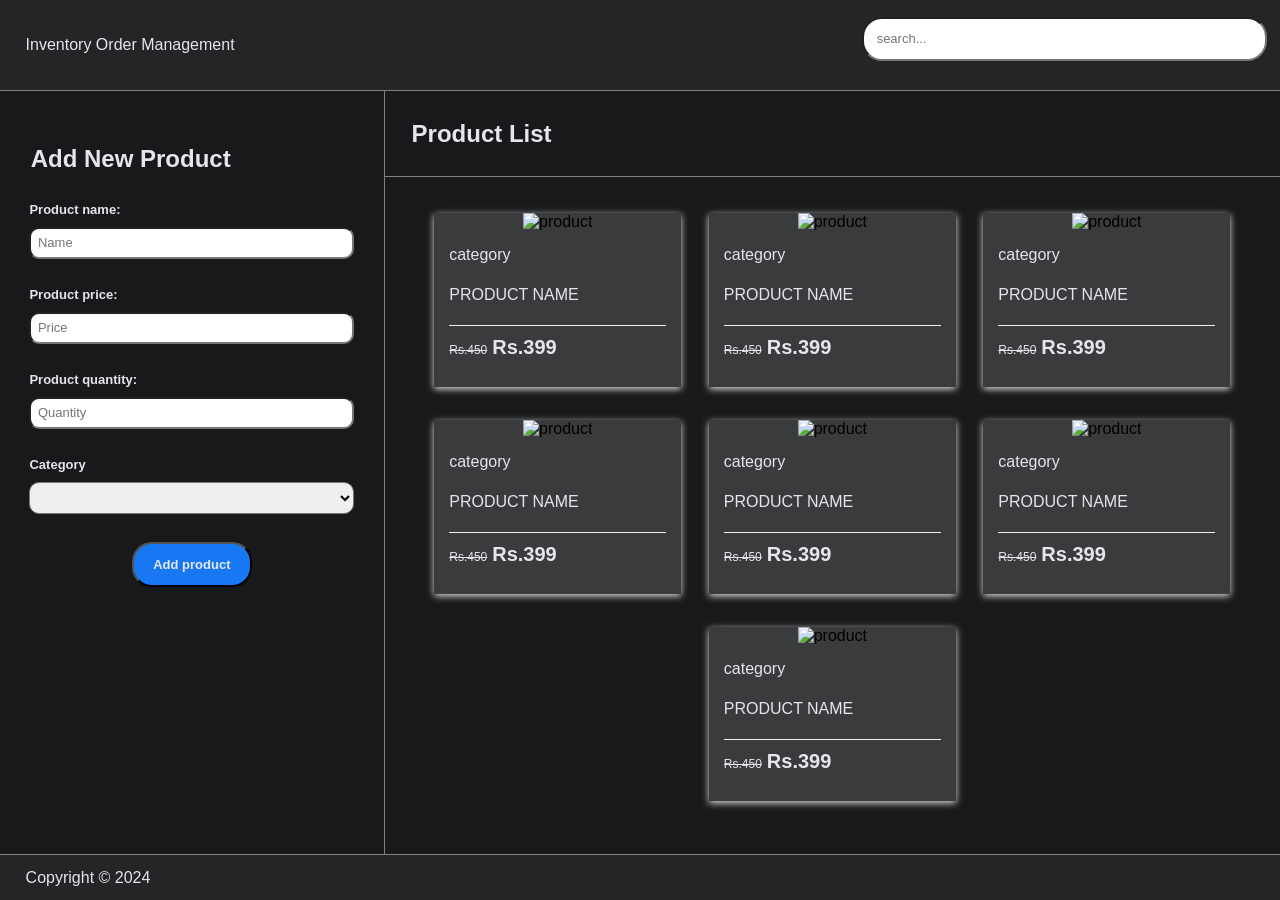
==== index.html @ d7c3414e "folder moved up" ====
<!DOCTYPE html>
<html lang="en">
  <head>
    <title>InvOrd</title>
    <meta name="viewport" content="width=device-width, initial-scale=1.0">
    <link rel="stylesheet" href="./resource/css/mobile.css">
  </head>
  <body>
        <div class="header-container">
            <div class="header-content-1">
                <p style="font-size: 100%;">Inventory Order Management</p>
            </div>
            <div class="header-content-2">
                    <input type="text" name="search" class="search-field" id="search-bar" placeholder="search...">
            </div>
        </div>
        <div class="content-wrapper">
            <aside class="aside-ele">
                <!-- heading for form  -->
                <div class="aside-sub-container">
                    <h2 class="form-head">Add New Product</h2>
                    <form action="" class="form-container">
                        <label for="product_name" class="input-label">
                            Product name:
                            <input type="text" name="product_name" placeholder="Name" id="product_name" class="input-field">
                        </label>
                        <label for="price" class="input-label">
                            Product price:
                            <input type="number" name="price" id="price"  placeholder="Price"  class="input-field">
                        </label>
                        <label for="quantity" class="input-label">
                            Product quantity:
                            <input type="number" name="quantity" id="quantity" placeholder="Quantity" class="input-field">
                        </label>
                        <label for="category"class="input-label">
                            Category
                            <select name="category" id="category"class="input-field" >
                                <option value="" disabled selected hidden></option>
                                <option value="mobile">Mobile</option>
                                <option value="fruits">Fruits</option>
                                <option value="fashion">Fashion</option>
                                <option value="electronics">Electronics</option>
                            </select>
                        </label>
                        <div class="input-label">
                            <input type="button" value="Add product" class="input-field btn">
                        </div>
                    </form>
                </div>
            </aside>
            <section class="section-ele">
                <div class="section-header">
                    <h2>Product List</h2>
                </div>
                <div class="section-content">
                    <div class="product-container">
                        <div class="product-card">
                            <div class="product-img">
                                <img src="https://ik.imagekit.io/gokul/PartyEvent/party01.jpg" alt="product">
                            </div>
                            <div class="product-details">
                                <span class="product-catagory">category</span>
                                <h4><a href="">Product name</a></h4>
                                <div class="product-bottom-details">
                                    <div class="product-price"><small>Rs.450</small>Rs.399</div>
                                </div>
                            </div>
                        </div>
                        <div class="product-card">
                            <div class="product-img">
                                <img src="https://ik.imagekit.io/gokul/PartyEvent/party01.jpg" alt="product">
                            </div>
                            <div class="product-details">
                                <span class="product-catagory">category</span>
                                <h4><a href="">Product name</a></h4>
                                <div class="product-bottom-details">
                                    <div class="product-price"><small>Rs.450</small>Rs.399</div>
                                </div>
                            </div>
                        </div>
                        <div class="product-card">
                            <div class="product-img">
                                <img src="https://ik.imagekit.io/gokul/PartyEvent/party01.jpg" alt="product">
                            </div>
                            <div class="product-details">
                                <span class="product-catagory">category</span>
                                <h4><a href="">Product name</a></h4>
                                <div class="product-bottom-details">
                                    <div class="product-price"><small>Rs.450</small>Rs.399</div>
                                </div>
                            </div>
                        </div>
                        <div class="product-card">
                            <div class="product-img">
                                <img src="https://ik.imagekit.io/gokul/PartyEvent/party01.jpg" alt="product">
                            </div>
                            <div class="product-details">
                                <span class="product-catagory">category</span>
                                <h4><a href="">Product name</a></h4>
                                <div class="product-bottom-details">
                                    <div class="product-price"><small>Rs.450</small>Rs.399</div>
                                </div>
                            </div>
                        </div>
                        <div class="product-card">
                            <div class="product-img">
                                <img src="https://ik.imagekit.io/gokul/PartyEvent/party01.jpg" alt="product">
                            </div>
                            <div class="product-details">
                                <span class="product-catagory">category</span>
                                <h4><a href="">Product name</a></h4>
                                <div class="product-bottom-details">
                                    <div class="product-price"><small>Rs.450</small>Rs.399</div>
                                </div>
                            </div>
                        </div>
                        <div class="product-card">
                            <div class="product-img">
                                <img src="https://ik.imagekit.io/gokul/PartyEvent/party01.jpg" alt="product">
                            </div>
                            <div class="product-details">
                                <span class="product-catagory">category</span>
                                <h4><a href="">Product name</a></h4>
                                <div class="product-bottom-details">
                                    <div class="product-price"><small>Rs.450</small>Rs.399</div>
                                </div>
                            </div>
                        </div>
                        <div class="product-card">
                            <div class="product-img">
                                <img src="https://ik.imagekit.io/gokul/PartyEvent/party01.jpg" alt="product">
                            </div>
                            <div class="product-details">
                                <span class="product-catagory">category</span>
                                <h4><a href="">Product name</a></h4>
                                <div class="product-bottom-details">
                                    <div class="product-price"><small>Rs.450</small>Rs.399</div>
                                </div>
                            </div>
                        </div>
                    </div>
                </div>
            </section>
        </div>
        <footer class="footer-wrapper">
            <p>Copyright &copy; 2024</p>
        </footer>
    </body>
</html>
---- resource/css/mobile.css ----
body {
    /* width: 100%; */
    margin: 0;
    border: 0;
    box-sizing: border-box;    font-family: 'Trebuchet MS', 'Lucida Sans Unicode', 'Lucida Grande', 'Lucida Sans', Arial, sans-serif;
}
.header-container {
    color: #E4E6EB;
        position: relative;
        background-color: #242526;
        height: auto;
        border-bottom: 1px solid gray;
        display: flex;
        flex-direction: column;
        justify-content: center;
        padding: 2% 0 2% 0;
}
.header-content-1 {    
    margin-left: 3%;
}   
.header-content-2 {
    display: flex;
    justify-content: center;
    align-items: center;
}
.search-group {
    display: flex;
    flex-direction: row;
    justify-content: space-between;
    align-items: center;
    width: 100%;
}

.search-field {
    font-size: medium;
    width: 90%;
    padding: 2%;
    border-radius: 10px;
    margin-bottom: 2%;
}
.content-wrapper {
    background-color: #18191A;
    display: flex;
    flex-direction: column;
}
.aside-ele {
    margin-top: 2%;
    border-bottom: 1px solid gray;
}
.form-head {
    margin: auto;
    padding-top: 4%;
    padding-left: 8%;
    color: #E4E6EB;
}
.form-container {
    
    color: #E4E6EB;
    display: flex;
    flex-direction: column;
    padding: 4%;
}
.input-label {
    font-weight: bolder;
    font-size: small;
    display: flex;
    flex-direction: column;
    padding: 4%;
}
.input-field {
    font-size: small;
    border-radius: 10px;
    margin: 3% 0 0 0;
    padding: 2%;
}
.btn {
    font-weight: bolder;
    color: #E4E6EB;
    margin: auto;
    width: auto;
    padding: 4% 6%;
    background-color: #1877F2;
    border-radius: 20px;
}
.btn:hover {
    background-color: #1877F2;
    color: #E4E6EB;
}
.footer-wrapper {
    display: flex;
    align-items: center;
    color: #E4E6EB;
    padding-left: 2%;
    background-color: #242526;
    width: 100%;
    bottom: 0;
    border-top: 1px solid gray;
}

.section-ele {
    position: relative;
    height: 100%;
    /* overflow: auto;
    overflow-x: hidden; */
}
.section-header {
    padding-top: 1%;
    padding-left: 3%;
    position: relative;
    color: #E4E6EB;
    width: 100%;
    height: 10%;
    border-bottom: 1px solid gray;
}
.section-content {
    background-color: #18191A;
    margin: 4%;
}
.product-container {
    display: flex;
    flex-wrap: wrap;
    justify-content: space-between;
}
.product-card {
    margin: auto;
    width: 50%;
    min-height: 30%;
    position: relative;
    box-shadow: 0 2px 7px #dfdfdf;
    background: #3A3B3C;
    flex: 0 0 45%;
    box-sizing: border-box;
    margin-bottom: 8%;
}
.product-img {
    display: flex;
    align-items: center;
    justify-content: center;
    background: #3A3B3C;
    max-width: 100%;
    height: auto;
}
.product-img img {
    max-width: 100%;
    max-height: 100%;
}
.product-details {
    color: #E4E6EB;
    padding: 15px;
}
.product-category {
    display: block;
    font-size: 10px;
    font-weight: 700;
    text-transform: uppercase;
    color: #E4E6EB;
    margin-bottom: 18px;
}
.product-details h4 a {
    font-weight: 500;
    display: block;
    margin-bottom: 18px;
    text-transform: uppercase;
    color: #E4E6EB;
    text-decoration: none;
}
.product-details h4 a:hover {
    color: #1877F2;
}
.product-details p {
    line-height: 11px;
    margin-bottom: 9px;
    color: #18191A;
}
.product-bottom-details {
    overflow: hidden;
    border-top: 1px solid #eee;
    padding-top: 10px;
}
.product-price {
    font-size: 20px;
    color: #E4E6EB;
    font-weight: 600;
}
.product-price small {
    font-size: 60%;
    font-weight: 400;
    text-decoration: line-through;
    display: inline-block;
    margin-right: 5px;
}


@media (min-width: 768px) {
    
    body {
        height: 100vh;
        margin: 0;
        border: 0;
        box-sizing: border-box;
    }
    .content-wrapper {
        background-color: #18191A;
        height: 85vh;
        display: flex;
        flex-direction: row;
        overflow: hidden;
    }
    .aside-ele {
        height: 100%;
        margin: auto;
        border-right: 1px solid gray;
        padding-top: 3%;
    }
    .section-ele {
        background-color: #18191A;
    }
    .footer-wrapper {
        color: #E4E6EB;
        height: 5vh;
        padding-left: 2%;
        background-color: #242526;
        position: fixed;
        width: 100%;
        bottom: 0;
        border-top: 1px solid gray;
    }
    aside {
        width: 30%;
    }
    section {
        width: 70%;
    }

    .header-container {
        color: #E4E6EB;
        position: relative;
        background-color: #242526;
        height: 10vh;
        border-bottom: 1px solid gray;
        display: flex;
        flex-direction: row;
        justify-content: space-between;
        padding: 0;
    }
    .header-content-1 {
        display: flex;
        align-items: center;
        margin-left: 2%;
        width: 50%;
    }
    .header-content-2 {
        display: flex;
        justify-content: end;
        align-items: center;
        width: 50%;
    }
    .search-field {
        margin-right: 2%;
        font-size: small;
        width: 60%;
        border-radius: 20px;
        /* padding: 10px; */
    }

    .form-head {
        margin: auto;
        padding-top: 4%;
        padding-left: 8%;
        color: #E4E6EB;
    }
    .form-container {
        color: #E4E6EB;
        display: flex;
        flex-direction: column;
        padding: 4%;
    }
    .input-label {
        font-weight: bolder;
        font-size: small;
        display: flex;
        flex-direction: column;
        padding: 4%;
    }
    .input-field {
        font-size: small;
        border-radius: 10px;
        margin: 3% 0 0 0;
        padding: 2%;
    }
    .btn {
        font-weight: bolder;
        color: #E4E6EB;
        margin: auto;
        width: auto;
        padding: 4% 6%;
        background-color: #1877F2;
        border-radius: 20px;
    }
    .btn:hover {
        background-color: #1877F2;
        color: #E4E6EB;
    }
    .section-ele {
        overflow: auto;
        overflow-x: hidden;
    }
    .section-header {
        padding-top: 1%;
        padding-left: 3%;
        position: relative;
        color: #E4E6EB;
        width: 100%;
        height: 10%;
        border-bottom: 1px solid gray;
    }
    .section-content {
        display: flex;
        justify-content: center;
        margin: 4%;
    }

    .product-container {
        display: flex;
        flex-wrap: wrap;
        justify-content: space-between;
    }
    .product-card {
        margin: auto;
        width: 25%;
        min-height: 30%;
        position: relative;
        box-shadow: 0 2px 7px #dfdfdf;
        background: #3A3B3C;
        flex: 0 0 30%;
        box-sizing: border-box;
        margin-bottom: 4%;
    }
    .product-img {
        display: flex;
        align-items: center;
        justify-content: center;
        background: #3A3B3C;
        max-width: 100%;
        height: auto;
    }
    .product-img img {
        max-width: 100%;
        max-height: 100%;
    }
    .product-details {
        color: #E4E6EB;
        padding: 15px;
    }
    .product-category {
        display: block;
        font-size: 10px;
        font-weight: 700;
        text-transform: uppercase;
        color: #E4E6EB;
        margin-bottom: 18px;
    }
    .product-details h4 a {
        font-weight: 500;
        display: block;
        margin-bottom: 18px;
        text-transform: uppercase;
        color: #E4E6EB;
        text-decoration: none;
    }
    .product-details h4 a:hover {
        color: #1877F2;
    }
    .product-details p {
        font-size: 8px;
        line-height: 11px;
        margin-bottom: 9px;
        color: #18191A;
    }
    .product-bottom-details {
        overflow: hidden;
        border-top: 1px solid #eee;
        padding-top: 10px;
    }
    .product-price {
        font-size: 20px;
        color: #E4E6EB;
        font-weight: 600;
    }
    .product-price small {
        font-size: 60%;
        font-weight: 400;
        text-decoration: line-through;
        display: inline-block;
        margin-right: 5px;
    }
    
}
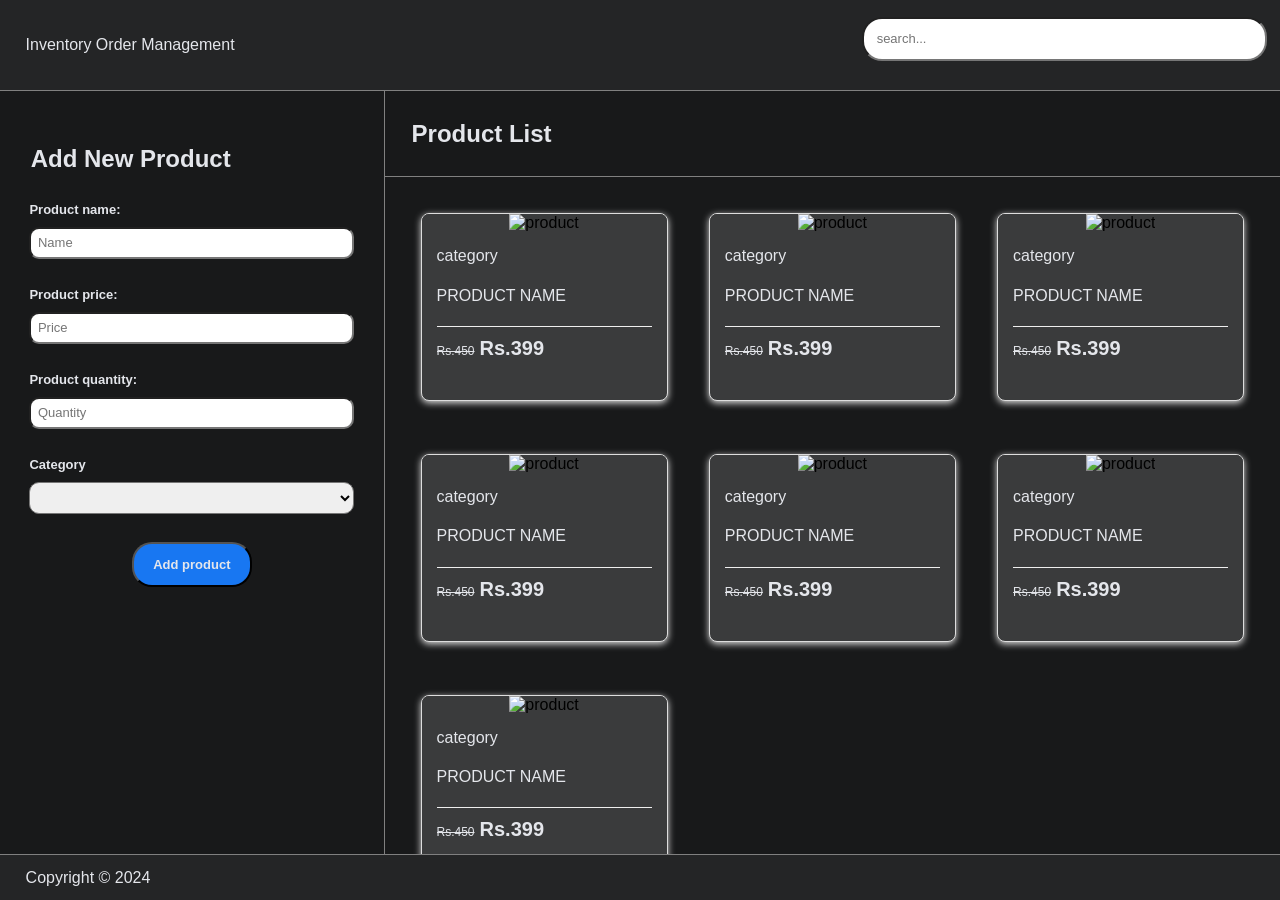
==== commit 04cd14c5: "update css" ====
--- a/index.html
+++ b/index.html
@@ -34,7 +34,7 @@
                         </label>
                         <label for="category"class="input-label">
                             Category
-                            <select name="category" id="category"class="input-field" >
+                            <select name="category" id="category"class="input-field dropdown" >
                                 <option value="" disabled selected hidden></option>
                                 <option value="mobile">Mobile</option>
                                 <option value="fruits">Fruits</option>
--- a/resource/css/mobile.css
+++ b/resource/css/mobile.css
@@ -73,6 +73,9 @@
     margin: 3% 0 0 0;
     padding: 2%;
 }
+.dropdown {
+
+}
 .btn {
     font-weight: bolder;
     color: #E4E6EB;
@@ -92,7 +95,7 @@
     color: #E4E6EB;
     padding-left: 2%;
     background-color: #242526;
-    width: 100%;
+    width: 98%;
     bottom: 0;
     border-top: 1px solid gray;
 }
@@ -108,29 +111,37 @@
     padding-left: 3%;
     position: relative;
     color: #E4E6EB;
-    width: 100%;
+    width: 97%;
     height: 10%;
     border-bottom: 1px solid gray;
 }
 .section-content {
-    background-color: #18191A;
-    margin: 4%;
-}
+    margin-top: 6%;
+    margin-bottom: 6%;
+    display: flex;
+    flex-wrap: wrap;
+    justify-content: center;
+}
+
 .product-container {
     display: flex;
     flex-wrap: wrap;
-    justify-content: space-between;
-}
+    gap: 20px;
+    justify-content: center;
+}
+
 .product-card {
-    margin: auto;
-    width: 50%;
-    min-height: 30%;
-    position: relative;
-    box-shadow: 0 2px 7px #dfdfdf;
-    background: #3A3B3C;
-    flex: 0 0 45%;
-    box-sizing: border-box;
-    margin-bottom: 8%;
+    background: #fff;
+    border: 1px solid #ddd;
+    border-radius: 8px;
+    box-shadow: 0 2px 8px rgba(0, 0, 0, 0.1);
+    width: 240px;
+    overflow: hidden;
+    transition: transform 0.2s ease-in-out;
+}
+
+.product-card:hover {
+    transform: scale(1.05);
 }
 .product-img {
     display: flex;
@@ -145,6 +156,7 @@
     max-height: 100%;
 }
 .product-details {
+    background: #3A3B3C;
     color: #E4E6EB;
     padding: 15px;
 }
@@ -326,7 +338,6 @@
         justify-content: space-between;
     }
     .product-card {
-        margin: auto;
         width: 25%;
         min-height: 30%;
         position: relative;
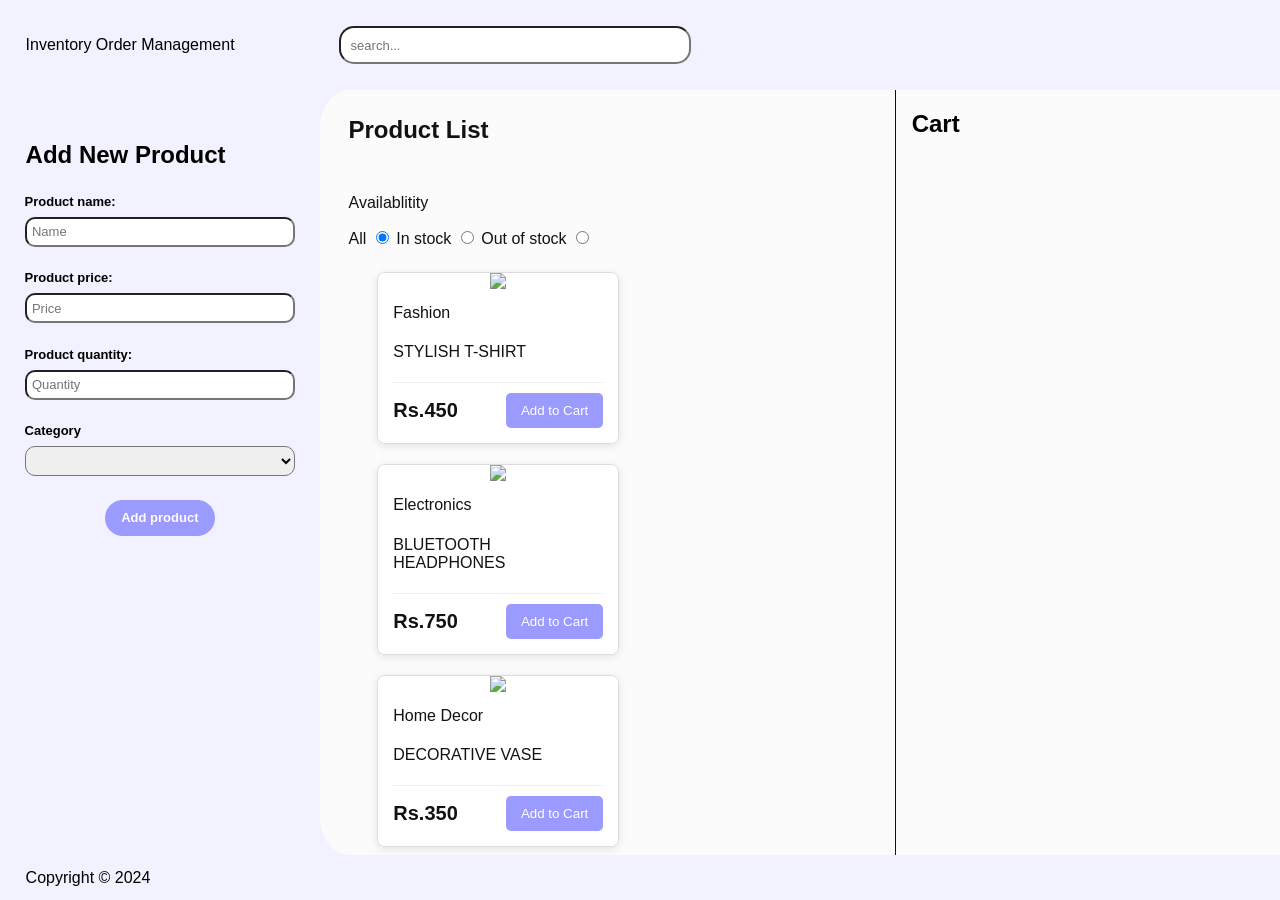
==== commit 05469e40: "Added scripts for search and cart" ====
--- a/index.html
+++ b/index.html
@@ -3,6 +3,7 @@
   <head>
     <title>InvOrd</title>
     <meta name="viewport" content="width=device-width, initial-scale=1.0">
+    <script src="./resource/scripts/index.js" type="module" defer ></script>
     <link rel="stylesheet" href="./resource/css/mobile.css">
   </head>
   <body>
@@ -19,7 +20,7 @@
                 <!-- heading for form  -->
                 <div class="aside-sub-container">
                     <h2 class="form-head">Add New Product</h2>
-                    <form action="" class="form-container">
+                    <form id="form" class="form-container">
                         <label for="product_name" class="input-label">
                             Product name:
                             <input type="text" name="product_name" placeholder="Name" id="product_name" class="input-field">
@@ -34,111 +35,58 @@
                         </label>
                         <label for="category"class="input-label">
                             Category
-                            <select name="category" id="category"class="input-field dropdown" >
-                                <option value="" disabled selected hidden></option>
-                                <option value="mobile">Mobile</option>
-                                <option value="fruits">Fruits</option>
-                                <option value="fashion">Fashion</option>
-                                <option value="electronics">Electronics</option>
+                            <select name="category" id="category"class="input-field" >
+                                <option class="dropdown-option" ="" disabled selected hidden></option>
+                                <option class="dropdown-option" ="mobile">Mobile</option>
+                                <option class="dropdown-option" ="fruits">Fruits</option>
+                                <option class="dropdown-option" ="fashion">Fashion</option>
+                                <option class="dropdown-option" ="electronics">Electronics</option>
                             </select>
                         </label>
                         <div class="input-label">
-                            <input type="button" value="Add product" class="input-field btn">
+                            <input type="submit" value="Add product" class="input-field btn">
                         </div>
                     </form>
                 </div>
             </aside>
-            <section class="section-ele">
-                <div class="section-header">
+            <section class="section-ele-1">
+                <div class="section-header-1">
                     <h2>Product List</h2>
                 </div>
-                <div class="section-content">
-                    <div class="product-container">
-                        <div class="product-card">
-                            <div class="product-img">
-                                <img src="https://ik.imagekit.io/gokul/PartyEvent/party01.jpg" alt="product">
-                            </div>
-                            <div class="product-details">
-                                <span class="product-catagory">category</span>
-                                <h4><a href="">Product name</a></h4>
-                                <div class="product-bottom-details">
-                                    <div class="product-price"><small>Rs.450</small>Rs.399</div>
-                                </div>
-                            </div>
-                        </div>
-                        <div class="product-card">
-                            <div class="product-img">
-                                <img src="https://ik.imagekit.io/gokul/PartyEvent/party01.jpg" alt="product">
-                            </div>
-                            <div class="product-details">
-                                <span class="product-catagory">category</span>
-                                <h4><a href="">Product name</a></h4>
-                                <div class="product-bottom-details">
-                                    <div class="product-price"><small>Rs.450</small>Rs.399</div>
-                                </div>
-                            </div>
-                        </div>
-                        <div class="product-card">
-                            <div class="product-img">
-                                <img src="https://ik.imagekit.io/gokul/PartyEvent/party01.jpg" alt="product">
-                            </div>
-                            <div class="product-details">
-                                <span class="product-catagory">category</span>
-                                <h4><a href="">Product name</a></h4>
-                                <div class="product-bottom-details">
-                                    <div class="product-price"><small>Rs.450</small>Rs.399</div>
-                                </div>
-                            </div>
-                        </div>
-                        <div class="product-card">
-                            <div class="product-img">
-                                <img src="https://ik.imagekit.io/gokul/PartyEvent/party01.jpg" alt="product">
-                            </div>
-                            <div class="product-details">
-                                <span class="product-catagory">category</span>
-                                <h4><a href="">Product name</a></h4>
-                                <div class="product-bottom-details">
-                                    <div class="product-price"><small>Rs.450</small>Rs.399</div>
-                                </div>
-                            </div>
-                        </div>
-                        <div class="product-card">
-                            <div class="product-img">
-                                <img src="https://ik.imagekit.io/gokul/PartyEvent/party01.jpg" alt="product">
-                            </div>
-                            <div class="product-details">
-                                <span class="product-catagory">category</span>
-                                <h4><a href="">Product name</a></h4>
-                                <div class="product-bottom-details">
-                                    <div class="product-price"><small>Rs.450</small>Rs.399</div>
-                                </div>
-                            </div>
-                        </div>
-                        <div class="product-card">
-                            <div class="product-img">
-                                <img src="https://ik.imagekit.io/gokul/PartyEvent/party01.jpg" alt="product">
-                            </div>
-                            <div class="product-details">
-                                <span class="product-catagory">category</span>
-                                <h4><a href="">Product name</a></h4>
-                                <div class="product-bottom-details">
-                                    <div class="product-price"><small>Rs.450</small>Rs.399</div>
-                                </div>
-                            </div>
-                        </div>
-                        <div class="product-card">
-                            <div class="product-img">
-                                <img src="https://ik.imagekit.io/gokul/PartyEvent/party01.jpg" alt="product">
-                            </div>
-                            <div class="product-details">
-                                <span class="product-catagory">category</span>
-                                <h4><a href="">Product name</a></h4>
-                                <div class="product-bottom-details">
-                                    <div class="product-price"><small>Rs.450</small>Rs.399</div>
-                                </div>
-                            </div>
-                        </div>
+                <div class="section-header-1">
+                    <p>Availablitity</p>
+                    <div class="filter">
+                        <form action="">
+                            <label for="all">
+                                All
+                                <input type="radio" name="filter" id="all" checked value="all">
+                            </label>
+                            <label for="in-stock">
+                                In stock
+                                <input type="radio" name="filter" id="in-stock" value="in-stock">
+                            </label>
+                            <label for="no-stock">
+                                Out of stock
+                                <input type="radio" name="filter" id="no-stock" value="no-stock">
+                            </label>
+                        </form>
                     </div>
+                </div>
+                <div class="section-content-1">
+                    <div class="product-container" id="product-container">
+                        
+                    </div>
+                </div>
+            </section>
+            <section class="section-ele-2">
+                <div class="cart-header-2">
+                    <h2>Cart</h2>
+                </div>
+                <div class="section-content-2" id="cart-content">
+                    <!-- Cart items will be displayed here -->
+                </div>
+                <div id="checkout-section" style="display: none;">
+                    <button id="checkout-button" class="input-field btn">Checkout</button>
                 </div>
             </section>
         </div>
--- a/resource/css/mobile.css
+++ b/resource/css/mobile.css
@@ -7,9 +7,9 @@
 .header-container {
     color: #E4E6EB;
         position: relative;
-        background-color: #242526;
+        background-color: #dfdfdf;
         height: auto;
-        border-bottom: 1px solid gray;
+        /* border-bottom: 1px solid gray; */
         display: flex;
         flex-direction: column;
         justify-content: center;
@@ -34,9 +34,8 @@
 .search-field {
     font-size: medium;
     width: 90%;
-    padding: 2%;
+    padding: 1%;
     border-radius: 10px;
-    margin-bottom: 2%;
 }
 .content-wrapper {
     background-color: #18191A;
@@ -73,8 +72,8 @@
     margin: 3% 0 0 0;
     padding: 2%;
 }
-.dropdown {
-
+.dropdown-option:hover {
+    background-color: #ddd;
 }
 .btn {
     font-weight: bolder;
@@ -94,10 +93,10 @@
     align-items: center;
     color: #E4E6EB;
     padding-left: 2%;
-    background-color: #242526;
+    background-color: #dfdfdf;
     width: 98%;
     bottom: 0;
-    border-top: 1px solid gray;
+    /* border-top: 1px solid gray; */
 }
 
 .section-ele {
@@ -212,44 +211,58 @@
         box-sizing: border-box;
     }
     .content-wrapper {
-        background-color: #18191A;
+        background-color: #f1f1ff;
         height: 85vh;
         display: flex;
         flex-direction: row;
         overflow: hidden;
     }
     .aside-ele {
+        background-color: #f1f1ff;
         height: 100%;
         margin: auto;
-        border-right: 1px solid gray;
+        /* border-right: 1px solid #7575fc; */
         padding-top: 3%;
     }
-    .section-ele {
-        background-color: #18191A;
-    }
     .footer-wrapper {
-        color: #E4E6EB;
+        color: #000;
         height: 5vh;
         padding-left: 2%;
-        background-color: #242526;
+        background-color: #f1f1ff;
         position: fixed;
         width: 100%;
         bottom: 0;
-        border-top: 1px solid gray;
+        /* border-top: 1px solid #7575fc; */
     }
     aside {
+        width: 25%;
+    }
+    .section-ele-1 {
+        /* overflow: auto; */
+        background-color: #fbfbfb;
+        overflow-x: hidden;
+        width: 45%;
+        border-right: 1px solid #101213;
+        border-radius: 5% 0% 0% 5%;
+    }
+    .section-content-1 {
+        width: 100%;
+        display: flex;
+        justify-content: center;
+        overflow: auto;
+    }
+    .section-ele-2 {
+        background-color: #fbfbfb;
         width: 30%;
-    }
-    section {
-        width: 70%;
+        /* border-radius: 0% 5% 5% 0%; */
     }
 
     .header-container {
-        color: #E4E6EB;
+        color: #000;
         position: relative;
-        background-color: #242526;
+        background-color: #f1f1ff;
         height: 10vh;
-        border-bottom: 1px solid gray;
+        /* border-bottom: 1px solid #7575fc; */
         display: flex;
         flex-direction: row;
         justify-content: space-between;
@@ -259,19 +272,20 @@
         display: flex;
         align-items: center;
         margin-left: 2%;
-        width: 50%;
+        width: 25%;
     }
     .header-content-2 {
         display: flex;
-        justify-content: end;
+        justify-content: start;
         align-items: center;
-        width: 50%;
+        width: 75%;
+        /* margin-left: 2%; */
     }
     .search-field {
         margin-right: 2%;
         font-size: small;
-        width: 60%;
-        border-radius: 20px;
+        width: 35%;
+        border-radius: 15px;
         /* padding: 10px; */
     }
 
@@ -279,10 +293,10 @@
         margin: auto;
         padding-top: 4%;
         padding-left: 8%;
-        color: #E4E6EB;
+        color: #000;
     }
     .form-container {
-        color: #E4E6EB;
+        color: #000;
         display: flex;
         flex-direction: column;
         padding: 4%;
@@ -302,108 +316,193 @@
     }
     .btn {
         font-weight: bolder;
-        color: #E4E6EB;
+        border: 0 ;
+        color: #fbfbfb;
         margin: auto;
         width: auto;
         padding: 4% 6%;
-        background-color: #1877F2;
+        background-color: #9a9aff;
         border-radius: 20px;
     }
     .btn:hover {
-        background-color: #1877F2;
-        color: #E4E6EB;
-    }
-    .section-ele {
-        overflow: auto;
-        overflow-x: hidden;
-    }
-    .section-header {
+        background-color: #7575fc;
+        color: #fff;
+    }
+    
+    .section-header-1 {
         padding-top: 1%;
-        padding-left: 3%;
-        position: relative;
-        color: #E4E6EB;
+        padding-left: 5%;
+        color: #101213;
         width: 100%;
         height: 10%;
-        border-bottom: 1px solid gray;
-    }
-    .section-content {
-        display: flex;
-        justify-content: center;
-        margin: 4%;
+        /* border-bottom: 0px solid #7575fc; */
     }
 
     .product-container {
         display: flex;
         flex-wrap: wrap;
         justify-content: space-between;
-    }
-    .product-card {
+        margin-top: 3%;
+        margin-left: 10%;
+        margin-right: 10%;
+    }
+    
+    .product-card-1 {
         width: 25%;
-        min-height: 30%;
         position: relative;
         box-shadow: 0 2px 7px #dfdfdf;
-        background: #3A3B3C;
-        flex: 0 0 30%;
+        background: #fff;
+        flex: 0 0 45%;
         box-sizing: border-box;
         margin-bottom: 4%;
-    }
+        border-radius: 10px;
+        overflow: hidden;
+        transition: transform 0.3s ease;
+    }
+
+    .product-card-1 {
+        width: 25%;
+        position: relative;
+        box-shadow: 0 2px 7px #dfdfdf;
+        background: #fff;
+        flex: 0 0 55%;
+        box-sizing: border-box;
+        margin-bottom: 4%;
+        border-radius: 10px;
+        overflow: hidden;
+        height: 300px;
+        transition: transform 0.3s ease;
+    }
+    
+    .product-card:hover {
+        transform: scale(1.05);
+    }
+    
     .product-img {
         display: flex;
         align-items: center;
         justify-content: center;
-        background: #3A3B3C;
+        background: #fff;
         max-width: 100%;
         height: auto;
     }
+    
     .product-img img {
         max-width: 100%;
         max-height: 100%;
     }
+    
     .product-details {
-        color: #E4E6EB;
+        background-color: #fff;
+        color: #101213;
         padding: 15px;
     }
+    
     .product-category {
         display: block;
-        font-size: 10px;
+        font-size: 12px;
         font-weight: 700;
         text-transform: uppercase;
-        color: #E4E6EB;
+        color: #101213;
         margin-bottom: 18px;
     }
+    
     .product-details h4 a {
         font-weight: 500;
         display: block;
         margin-bottom: 18px;
         text-transform: uppercase;
-        color: #E4E6EB;
+        color: #101213;
         text-decoration: none;
     }
+    
     .product-details h4 a:hover {
-        color: #1877F2;
-    }
-    .product-details p {
-        font-size: 8px;
-        line-height: 11px;
-        margin-bottom: 9px;
-        color: #18191A;
-    }
+        color: #101213;
+    }
+    
     .product-bottom-details {
         overflow: hidden;
-        border-top: 1px solid #eee;
+        /* border-top: 1px solid #eee; */
         padding-top: 10px;
-    }
+        display: flex;
+        justify-content: space-between;
+        align-items: center;
+    }
+    
     .product-price {
         font-size: 20px;
+        color: #101213;
+        font-weight: 600;
+    }
+
+    .cart-header-2 {
+        margin-left: 4%;
+    }
+    
+    #cart-content {
+
+        overflow: auto;
+    }
+    .add-to-cart {
+        
+        padding: 10px 15px;
+        background-color: #9a9aff;
+        color: #fff;
+        border: none;
+        border-radius: 5px;
+        cursor: pointer;
+        transition: background-color 0.3s ease;
+    }
+    
+    .add-to-cart:hover {
+        background-color: #7575fc;
+    }
+
+    .cart-item {
+        width: 100%;
+        display: flex;
+        /* flex-direction: column; */
+        justify-content: center;
+        align-items: center;
+        padding: 10px 0;
+        border-bottom: 1px solid #dfdfdf;
+    }
+    
+    .cart-item h4 {
+        margin: 0;
+        font-size: 16px;
         color: #E4E6EB;
-        font-weight: 600;
-    }
-    .product-price small {
-        font-size: 60%;
-        font-weight: 400;
-        text-decoration: line-through;
-        display: inline-block;
-        margin-right: 5px;
-    }
-    
+    }
+    
+    .cart-item .cart-item-price {
+        font-size: 16px;
+        color: #E4E6EB;
+    }
+    
+    #checkout-button {
+        padding: 10px 15px;
+        background-color: #1877F2;
+        color: #E4E6EB;
+        border: none;
+        border-radius: 5px;
+        cursor: pointer;
+        transition: background-color 0.3s ease;
+    }
+    
+    #checkout-button:hover {
+        background-color: #145db2;
+    }
+    
+    #checkout-section {
+        padding: 10px 0;
+        text-align: right;
+    }
+
+    .filter {
+        width: 100%;
+        /* padding: 2%; */
+        display: flex;
+        flex-direction: row;
+        gap: 8px;
+    }
 }
